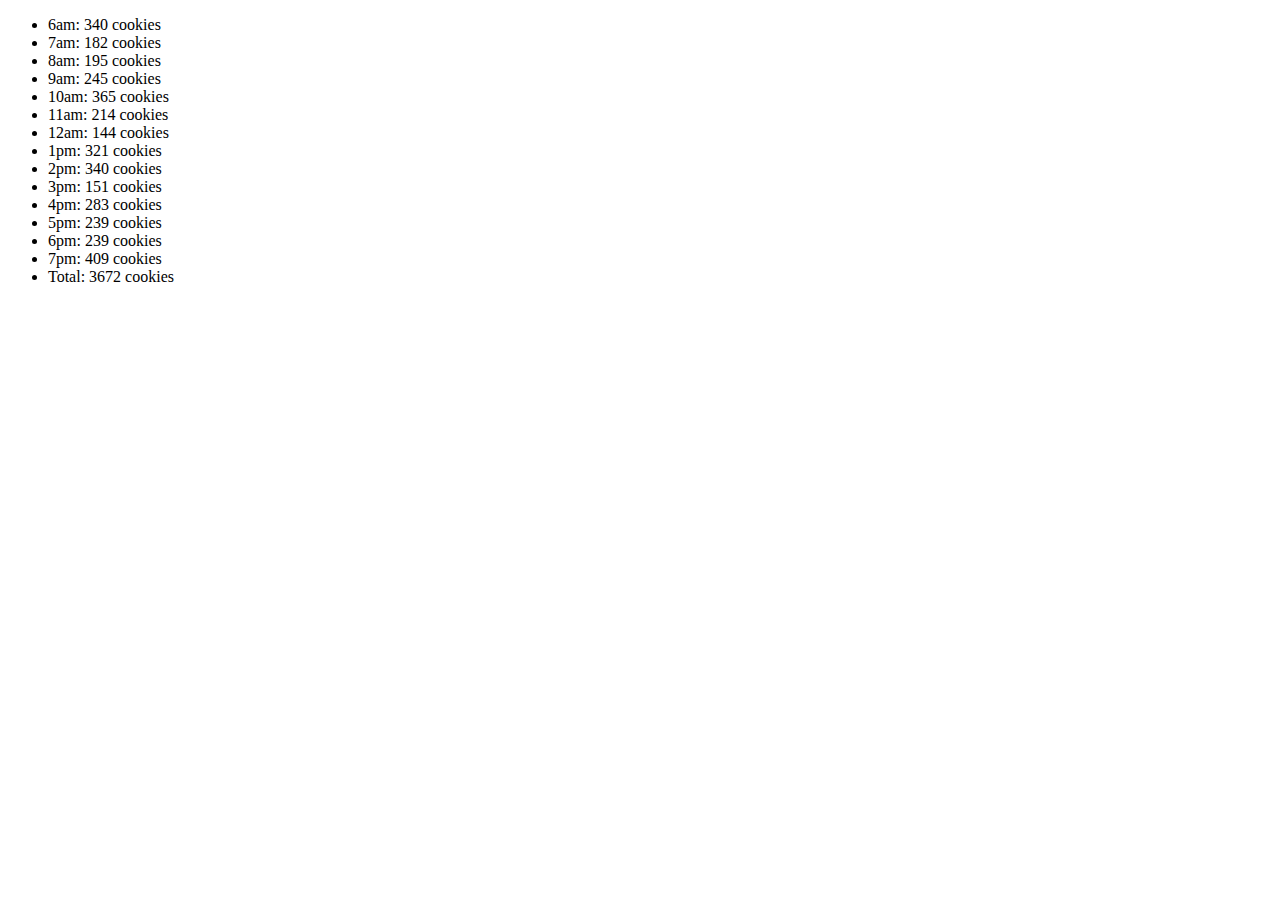
==== sales.html @ 2e67d842 "poiuyt" ====
<!DOCTYPE html>
<html lang="en">
<head>
    <meta charset="UTF-8">
    <meta http-equiv="X-UA-Compatible" content="IE=edge">
    <meta name="viewport" content="width=device-width, initial-scale=1.0">
    <title>Document</title>
</head>
<body>
    <div id="data">
        
    </div>
    <script src="app.js"></script>
</body>
</html>
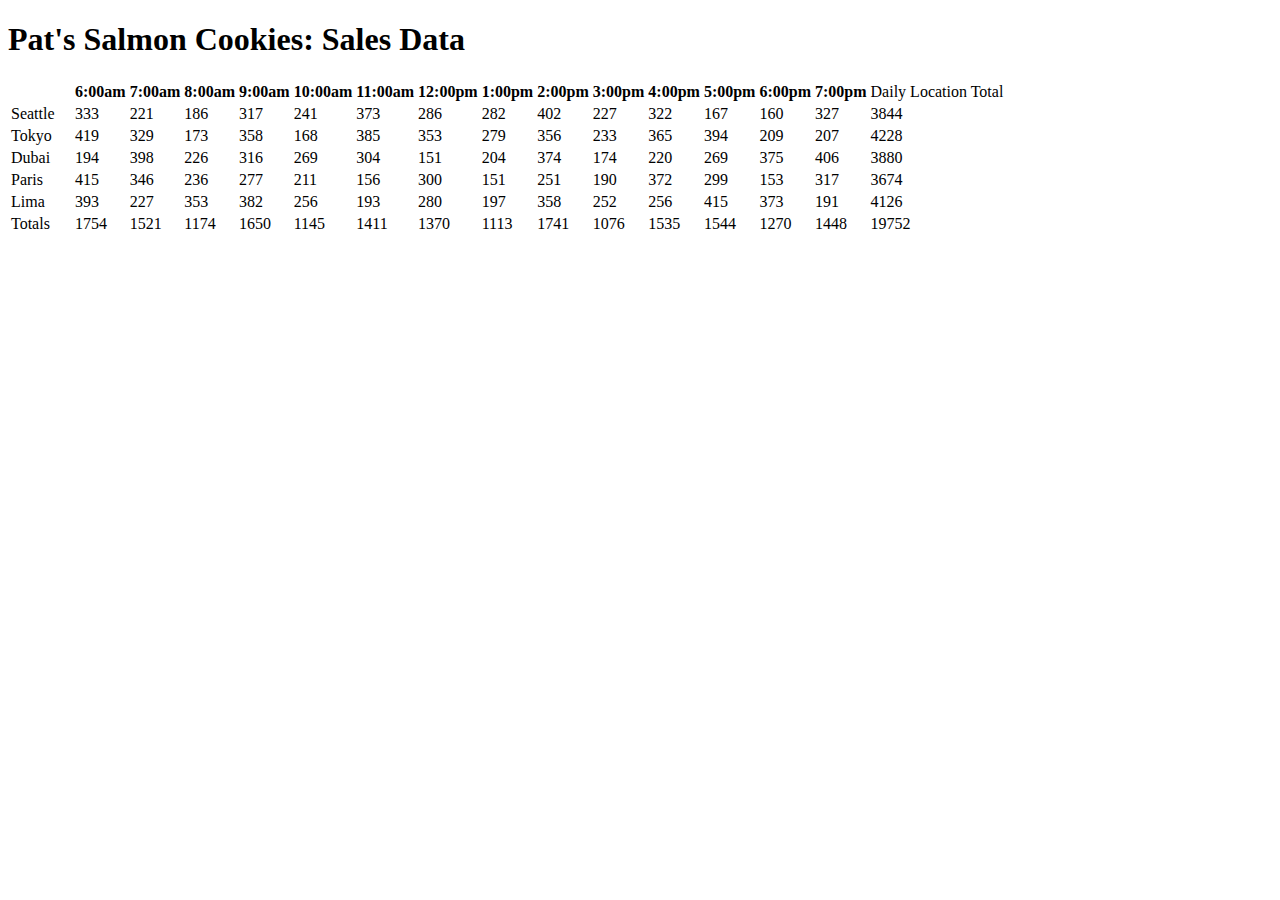
==== commit 833dd20c: "kjhg" ====
--- a/sales.html
+++ b/sales.html
@@ -1,4 +1,4 @@
-<!DOCTYPE html>
+<!-- <!DOCTYPE html>
 <html lang="en">
 <head>
     <meta charset="UTF-8">
@@ -12,4 +12,18 @@
     </div>
     <script src="app.js"></script>
 </body>
+</html> -->
+<!DOCTYPE html>
+<html lang="en">
+<head>
+  <meta charset="UTF-8">
+  <meta http-equiv="X-UA-Compatible" content="IE=edge">
+  <meta name="viewport" content="width=device-width, initial-scale=1.0">
+  <link rel="stylesheet" href="CSS/styale.css">
+  <title>Pat's Salmon Cookies | Sales</title>
+</head>
+<body>
+  <h1>Pat's Salmon Cookies: Sales Data</h1>
+  <script src="app.js"></script>
+</body>
 </html>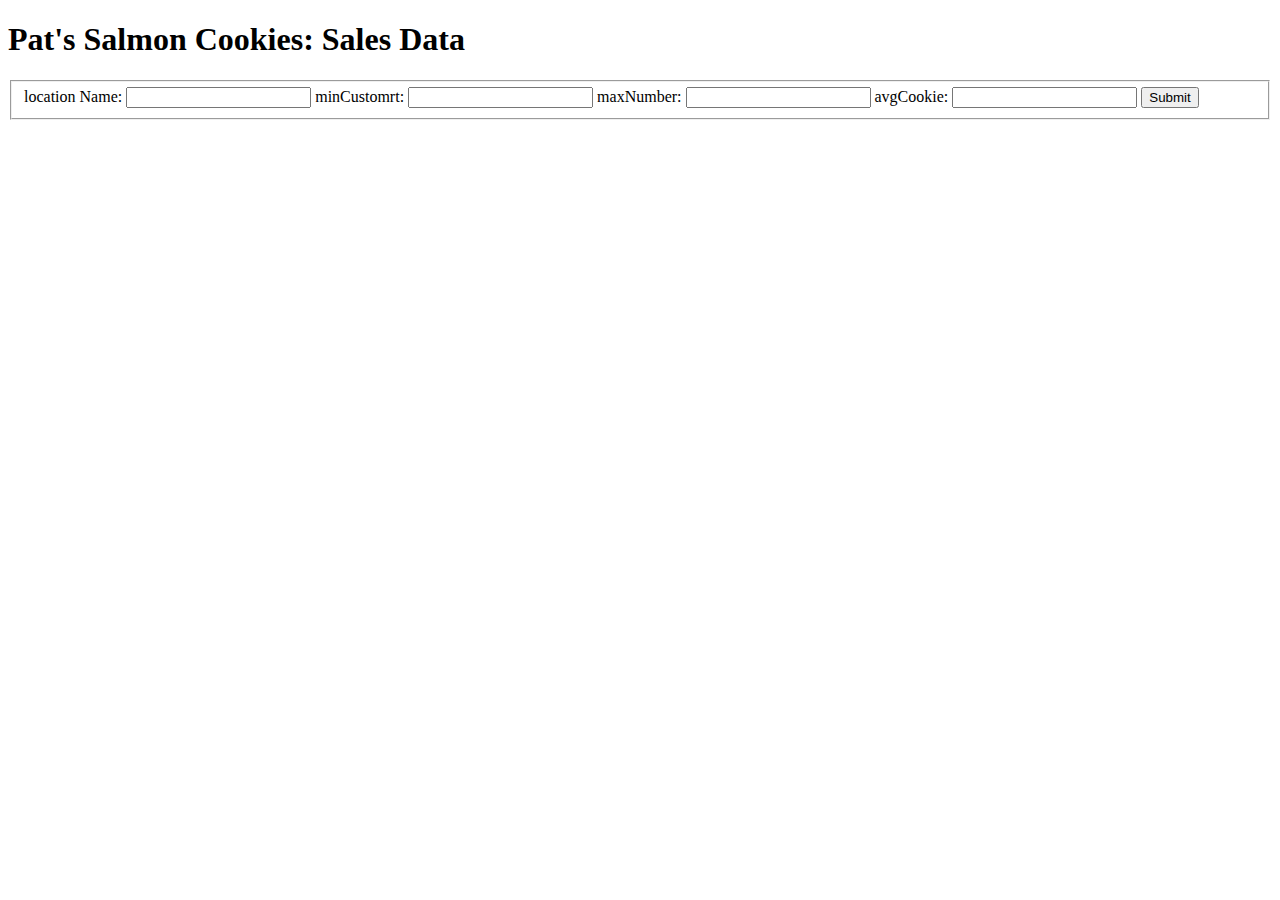
==== commit ad22779c: "lkjhg" ====
--- a/sales.html
+++ b/sales.html
@@ -24,6 +24,22 @@
 </head>
 <body>
   <h1>Pat's Salmon Cookies: Sales Data</h1>
+  <form id="form">
+    <fieldset>
+        <lable for ="location">location Name:</lable>
+        <input type="text" id="location">
+        <label for ="minCustomer">minCustomrt:</label>
+        <input type="number" id="minCustomer">
+        <label for="maxNumber">maxNumber:</label>
+        <input type="number" id="maxCustomer">
+        <label for ="avgCookie">avgCookie:</label>
+        <input type="number" id="avgCookie">
+        <label for='submit'></label>
+        <input type="submit">
+        
+    </fieldset>
+</form>
+
   <script src="app.js"></script>
 </body>
-</html>+</html>
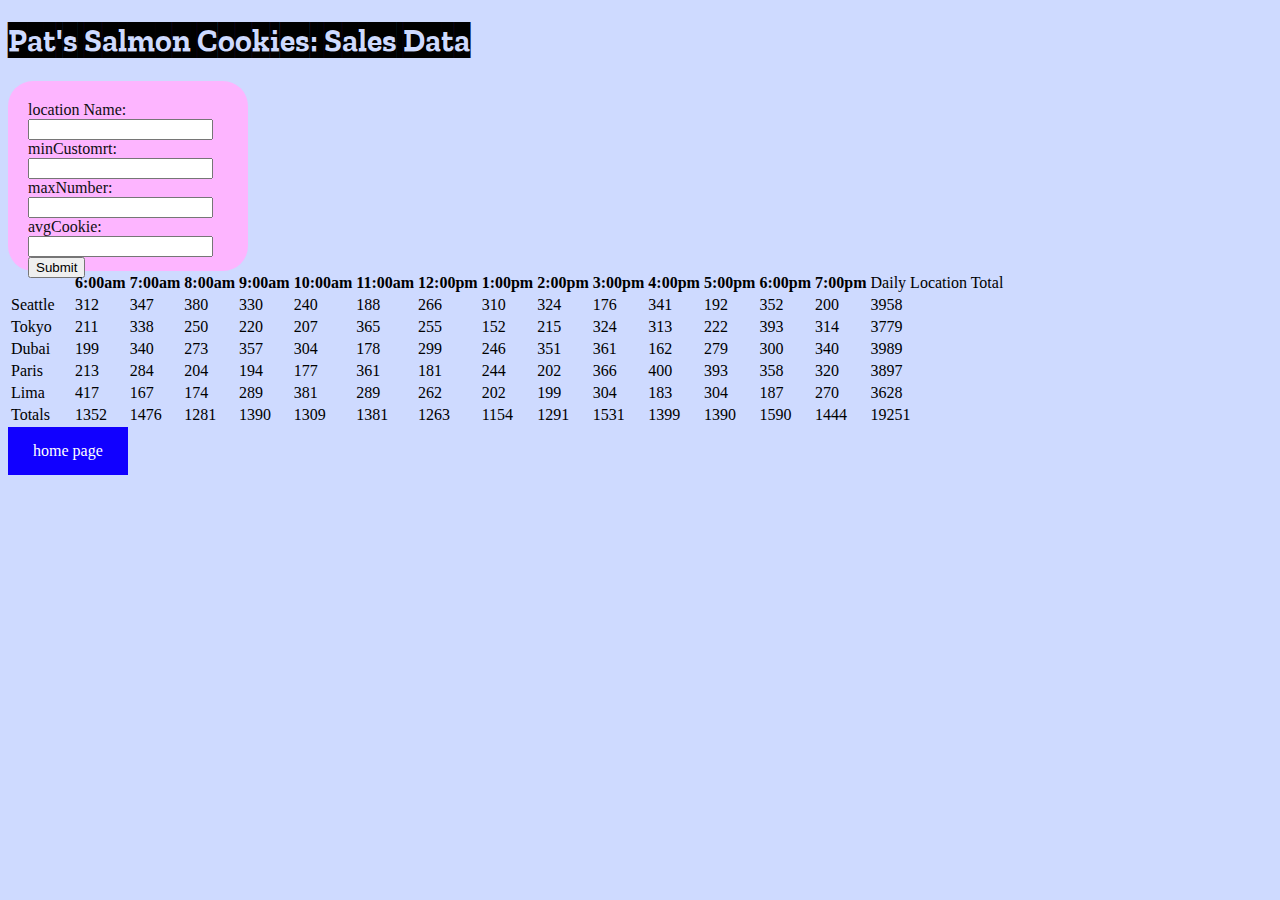
==== commit d30a3bdf: "final result" ====
--- a/sales.html
+++ b/sales.html
@@ -19,13 +19,13 @@
   <meta charset="UTF-8">
   <meta http-equiv="X-UA-Compatible" content="IE=edge">
   <meta name="viewport" content="width=device-width, initial-scale=1.0">
-  <link rel="stylesheet" href="CSS/styale.css">
+  <link rel="stylesheet" href="style.css">
   <title>Pat's Salmon Cookies | Sales</title>
 </head>
 <body>
   <h1>Pat's Salmon Cookies: Sales Data</h1>
   <form id="form">
-    <fieldset>
+    <!-- <fieldset> -->
         <lable for ="location">location Name:</lable>
         <input type="text" id="location">
         <label for ="minCustomer">minCustomrt:</label>
@@ -37,9 +37,9 @@
         <label for='submit'></label>
         <input type="submit">
         
-    </fieldset>
+    <!-- </fieldset> -->
 </form>
-
-  <script src="app.js"></script>
+<script src="app.js"></script>
+<a href="index.html">home page</a>
 </body>
 </html>
--- a/style.css
+++ b/style.css
@@ -0,0 +1,67 @@
+/* * {
+    background-color: burlywood
+} */
+@import url('https://fonts.googleapis.com/css2?family=Zilla+Slab+Highlight:wght@700&display=swap');
+
+ 
+  
+  #form {
+    border-radius: 25px;
+    background: #fdb5ff;
+    padding: 20px; 
+    width: 200px;
+    height: 150px; 
+    color: rgb(15, 14, 17);
+  }
+
+  
+  h1  {
+    font-family:'Zilla Slab Highlight', cursive;
+   }
+
+  h3  {
+    font-family:'Zilla Slab Highlight', cursive;}
+  
+  #rcorners3 {
+    border-radius: 25px;
+    background: #111213;
+    background-position: left top;
+    background-repeat: repeat;
+    padding: 20px; 
+    width: 200px;
+    height: 150px;  
+    color: rgb(0, 255, 213);
+}
+    
+    a:link, a:visited {
+        background-color: #1100ff;
+        color: white;
+        padding: 15px 25px;
+        text-align: center;
+        text-decoration: none;
+        display: inline-block;
+
+      }
+      
+      a:hover, a:active {
+        background-color: rgb(5, 255, 242);
+      }
+
+      body {
+       background-color: rgb(206, 218, 255);
+       
+      }
+
+      p{
+font-size: 16px;
+font-family: 'Times New Roman', Times, serif;
+color: rgb(15, 19, 24);
+font-weight: bold;
+
+      }
+
+   .tam{
+       font-size: larger;
+       color: crimson;
+   } 
+    